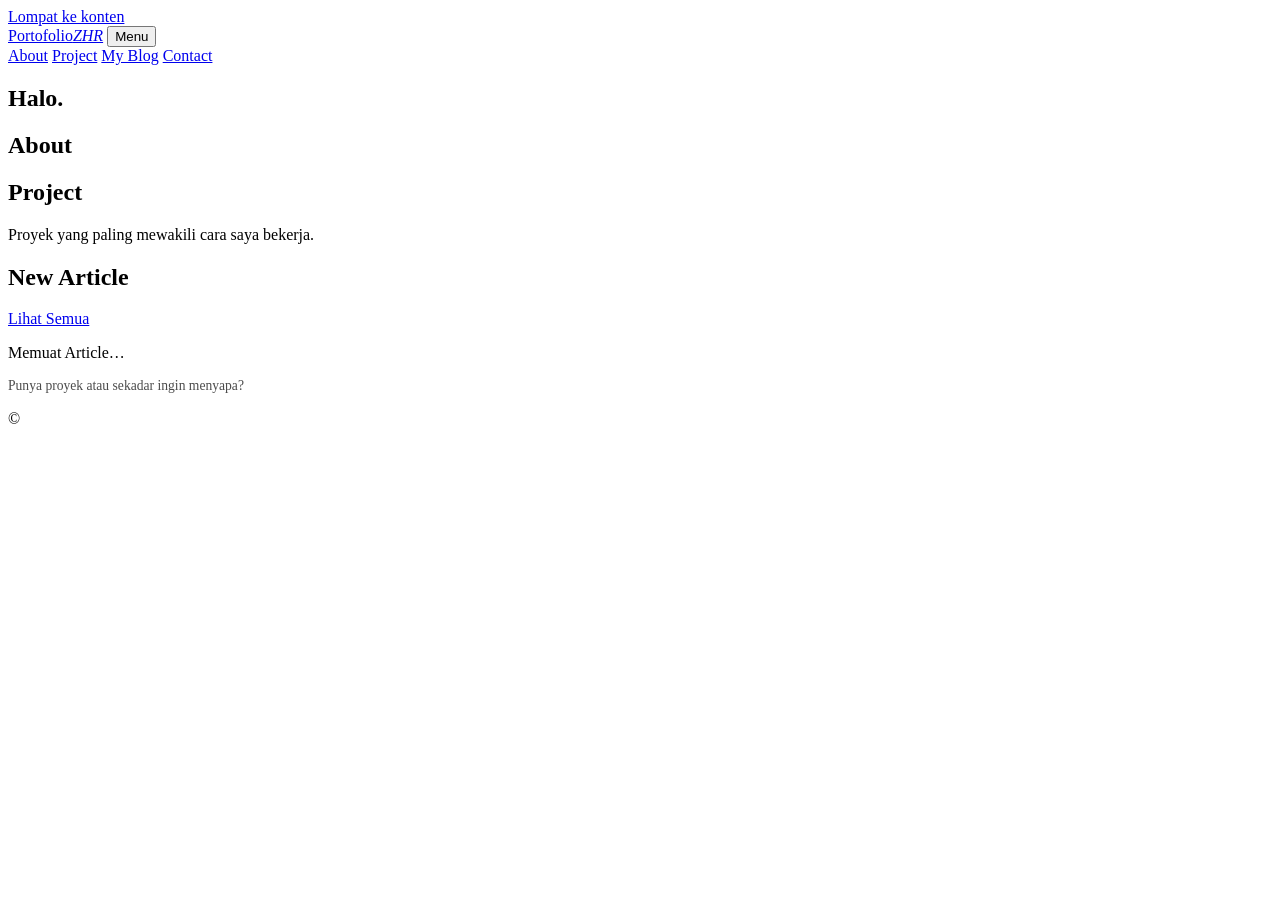
==== public/index.html @ 64796968 "memoerbaiki bug card project" ====
<!DOCTYPE html>
<html lang="id">
<head>
<meta charset="utf-8">
<meta name="viewport" content="width=device-width, initial-scale=1">
<title>Portofolio</title>
<meta name="description" content="Portofolio dan catatan pribadi.">
<link rel="preconnect" href="https://fonts.googleapis.com">
<link rel="preconnect" href="https://fonts.gstatic.com" crossorigin>
<link rel="icon" href="../assets/img/imagelogo.ico" type="image/x-icon">
<link href="https://fonts.googleapis.com/css2?family=Instrument+Sans:ital,wght@0,400;0,500;1,400&family=Instrument+Serif:ital@0;1&display=swap" rel="stylesheet">
<link rel="stylesheet" href="/assets/css/main.css">
</head>
<body>
<a class="skip" href="#main">Lompat ke konten</a>

<header class="masthead">
  <div class="shell masthead__inner">
    <a class="wordmark" href="/"><span data-site="name">Portofolio</span><i>ZHR</i></a>
    <button class="nav__toggle" aria-expanded="false" aria-controls="nav">Menu</button>
    <nav class="nav" id="nav">
      <a href="/#tentang">About</a>
      <a href="/#kerja">Project</a>
      <a href="/blog">My Blog</a>
      <a href="/#kontak">Contact</a>
    </nav>
  </div>
</header>

<main id="main">
  <section class="hero">
    <div class="hero__bg" data-hero-bg hidden></div>
    <div class="shell">
      <div class="hero__grid">
        <div>
          <h1 class="hero__title" data-hero-title>Halo.</h1>
          <p class="hero__lede" data-site="tagline"></p>
        </div>
        <figure class="portrait" data-portrait hidden>
          <img alt="" data-site-avatar>
        </figure>
      </div>
    </div>
  </section>

  <section class="band band--cream" id="tentang">
    <div class="shell">
      <div class="band__head">

        <h2 class="band__title">About</h2>

      </div>

      <div class="prose-block" data-about></div>
      <ul class="chips" data-skills></ul>
      <ul class="timeline" data-experience></ul>
    </div>
  </section>

  <section class="band" id="kerja">
    <div class="shell">
      <div class="band__head">
        <h2 class="band__title">Project</h2>
        <p class="band__note">Proyek yang paling mewakili cara saya bekerja.</p>
      </div>
      <div class="works" data-projects></div>
    </div>
  </section>

  <section class="band band--cream" id="tulisan">
    <div class="shell">
      <div class="band__head">
        <h2 class="band__title">New Article</h2>
        <a class="btn btn--ghost" href="/blog">Lihat Semua</a>
      </div>
      <div class="index" data-latest-posts>
        <p class="loading">Memuat Article…</p>
      </div>
    </div>
  </section>
</main>

<footer class="colophon" id="kontak">
  <div class="shell">
    <p style="margin:0 0 1rem;font-size:0.85rem;opacity:.7">Punya proyek atau sekadar ingin menyapa?</p>
    <a class="colophon__mail" data-site-email href="#"></a>
    <div class="colophon__grid">
      <span>© <span data-year></span> <span data-site="name"></span></span>
      <ul class="colophon__links" data-socials></ul>
    </div>
  </div>
</footer>

<script src="/assets/js/site.js"></script>
<script src="/assets/js/home.js"></script>
</body>
</html>
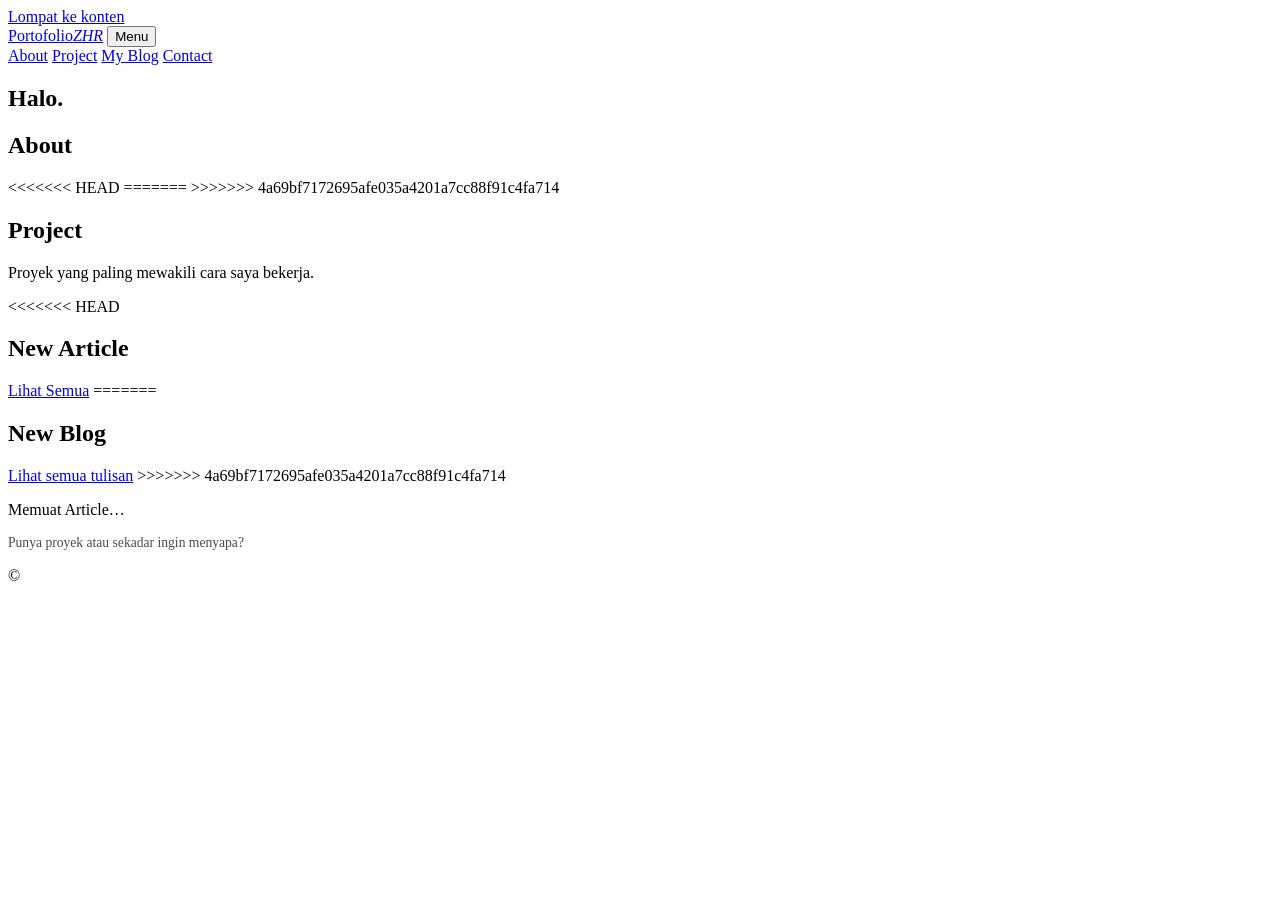
==== commit 4b460ed1: "fix bug card" ====
--- a/public/index.html
+++ b/public/index.html
@@ -49,6 +49,10 @@
 
         <h2 class="band__title">About</h2>
 
+<<<<<<< HEAD
+=======
+
+>>>>>>> 4a69bf7172695afe035a4201a7cc88f91c4fa714
       </div>
 
       <div class="prose-block" data-about></div>
@@ -70,8 +74,14 @@
   <section class="band band--cream" id="tulisan">
     <div class="shell">
       <div class="band__head">
+<<<<<<< HEAD
         <h2 class="band__title">New Article</h2>
         <a class="btn btn--ghost" href="/blog">Lihat Semua</a>
+=======
+
+        <h2 class="band__title">New Blog</h2>
+        <a class="btn btn--ghost" href="/blog">Lihat semua tulisan</a>
+>>>>>>> 4a69bf7172695afe035a4201a7cc88f91c4fa714
       </div>
       <div class="index" data-latest-posts>
         <p class="loading">Memuat Article…</p>
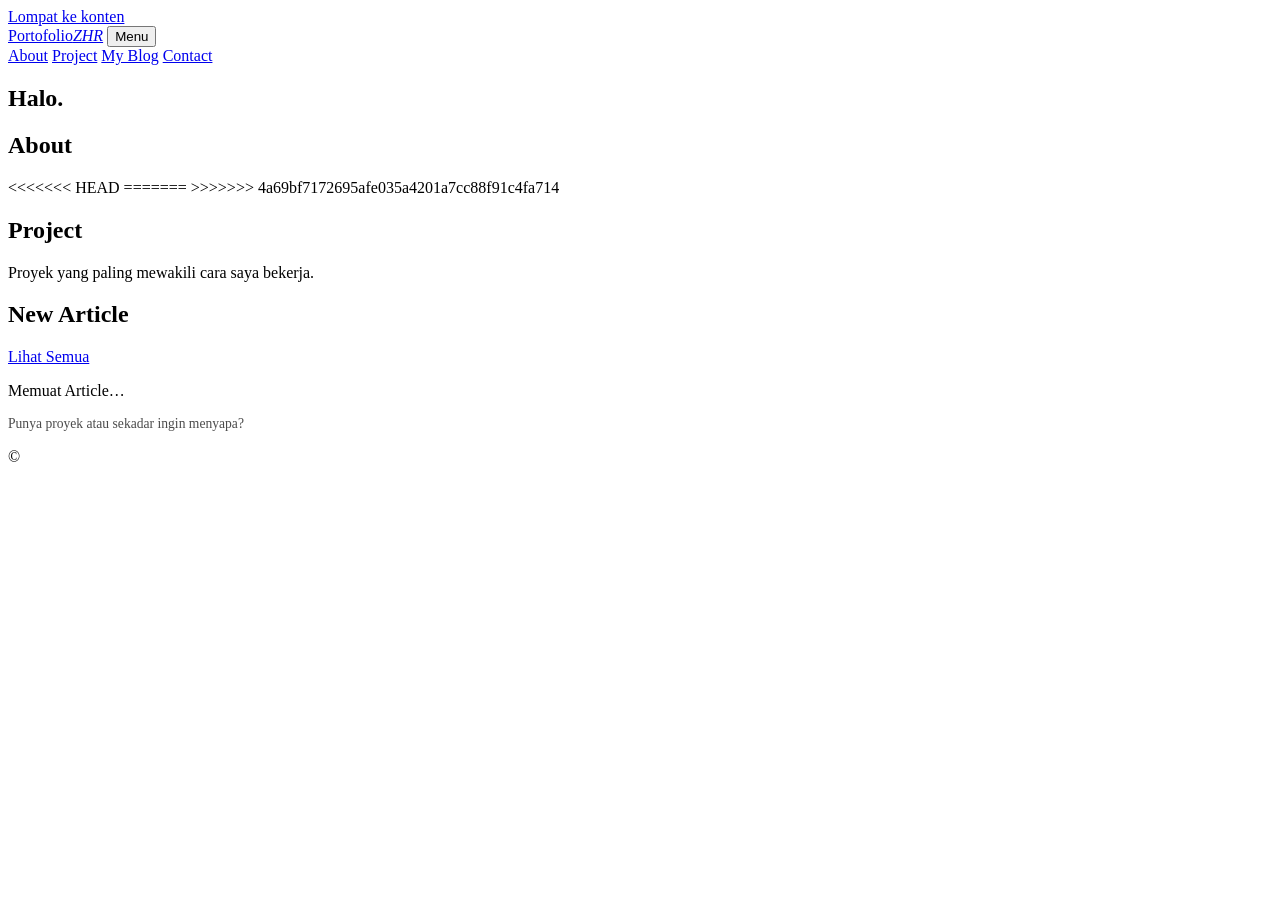
==== commit 7d7c122f: "fix bug doubel text" ====
--- a/public/index.html
+++ b/public/index.html
@@ -74,14 +74,8 @@
   <section class="band band--cream" id="tulisan">
     <div class="shell">
       <div class="band__head">
-<<<<<<< HEAD
         <h2 class="band__title">New Article</h2>
         <a class="btn btn--ghost" href="/blog">Lihat Semua</a>
-=======
-
-        <h2 class="band__title">New Blog</h2>
-        <a class="btn btn--ghost" href="/blog">Lihat semua tulisan</a>
->>>>>>> 4a69bf7172695afe035a4201a7cc88f91c4fa714
       </div>
       <div class="index" data-latest-posts>
         <p class="loading">Memuat Article…</p>
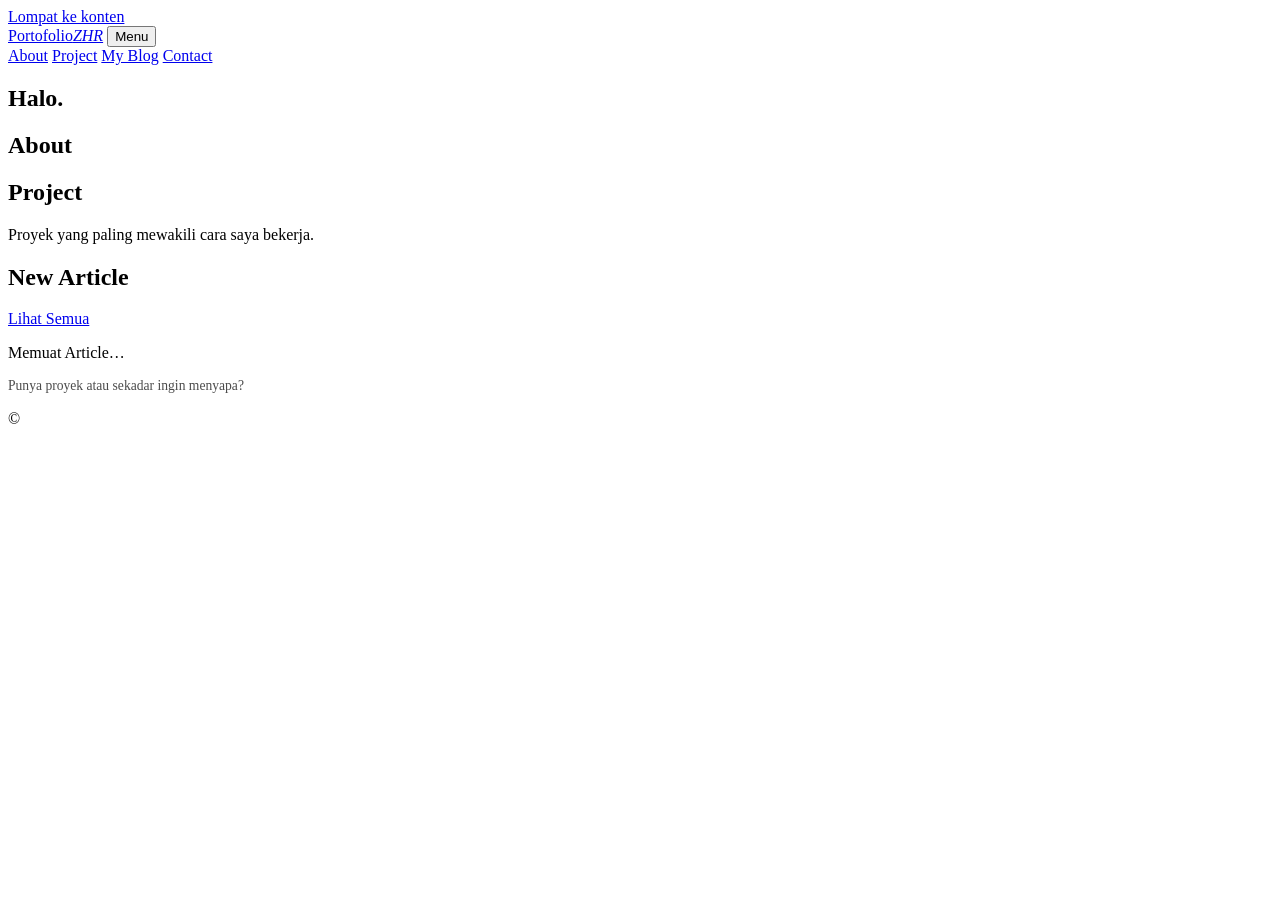
==== commit 385f4ec0: "fix bug doubel tex=t" ====
--- a/public/index.html
+++ b/public/index.html
@@ -46,13 +46,7 @@
   <section class="band band--cream" id="tentang">
     <div class="shell">
       <div class="band__head">
-
         <h2 class="band__title">About</h2>
-
-<<<<<<< HEAD
-=======
-
->>>>>>> 4a69bf7172695afe035a4201a7cc88f91c4fa714
       </div>
 
       <div class="prose-block" data-about></div>
